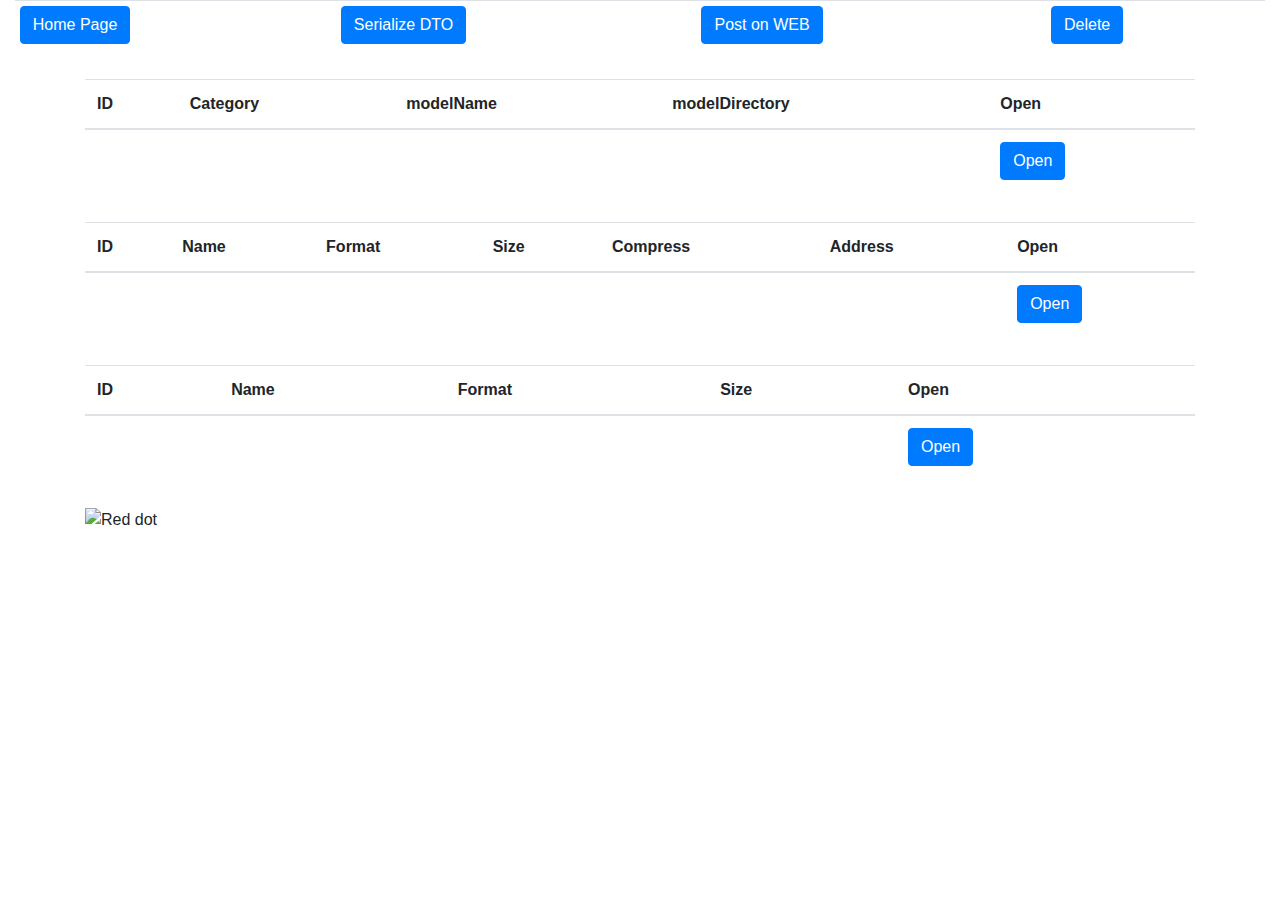
==== src/main/resources/templates/model.html @ fab70689 "Update" ====
<!DOCTYPE html>
<html xmlns="http://www.w3.org/1999/xhtml"
      xmlns:th="http://www.thymeleaf.org" lang="en"
>
<head>
    <meta charset="UTF-8">
    <title>Model page</title>
    <!--  Иконка вкладки  -->
    <link rel="shortcut icon" th:href="@{/img/favicon.png}" type="image/png">
    <!--                  -->
    <link rel="stylesheet" href="https://maxcdn.bootstrapcdn.com/bootstrap/4.1.3/css/bootstrap.min.css">
    <script src="https://ajax.googleapis.com/ajax/libs/jquery/3.1.1/jquery.min.js"></script>
    <script src="https://maxcdn.bootstrapcdn.com/bootstrap/4.1.3/js/bootstrap.min.js"></script>

    <!--  Оформление  -->
    <!--    <link rel="stylesheet" href="https://cdnjs.cloudflare.com/ajax/libs/meyer-reset/2.0/reset.min.css">-->
    <link rel="stylesheet" href="../static/css/style.css" th:href="@{/css/style.css}">

</head>
<body>


<div class="container-fluid myNavBarAllDiv">
    <table class="table table-sm myNavBarTab">
        <tr>
            <th>
                <form th:action="@{/models}"
                      method="get" class="form-horizontal">
                    <div style="margin-bottom: 14px; width: 10%" class="input-group">
                        <span class="input-group-addon"><i class="glyphicon glyphicon-watcher"></i></span>
                        <button type="submit" class="btn btn-primary myButtonHead">Home Page
                        </button>
                    </div>
                </form>
            </th>
            <th>
                <form th:action="@{'/admin/serialization/' + ${printModel.id}}"
                      method="get" class="form-horizontal">
                    <div style="margin-bottom: 14px; width: 10%" class="input-group">
                        <span class="input-group-addon"><i class="glyphicon glyphicon-watcher"></i></span>
                        <button type="submit" class="btn btn-primary myButtonHead">Serialize DTO
                        </button>
                    </div>
                </form>
            </th>
            <th>
                <form th:action="@{'/models/model-obj/' + ${printModel.id} + '/post-on-web'}"
                      method="get" class="form-horizontal">
                    <div style="margin-bottom: 14px; width: 10%" class="input-group">
                        <span class="input-group-addon"><i class="glyphicon glyphicon-watcher"></i></span>
                        <button type="submit" class="btn btn-primary myButtonHead">Post on WEB
                        </button>
                    </div>
                </form>
            </th>
            <th>
                <form th:action="@{'/models/model-obj/' + ${printModel.id} + '/delete'}"
                      method="post" class="form-horizontal">
                    <div style="margin-bottom: 14px; width: 10%" class="input-group">
                        <span class="input-group-addon"><i class="glyphicon glyphicon-watcher"></i></span>
                        <button type="submit" class="btn btn-primary myButtonHead">Delete
                        </button>
                    </div>
                </form>
            </th>
        </tr>
    </table>
</div>


<div class="container">
    <table class="table table-hover">
        <thead>

        <tr>
            <th>ID</th>
            <th>Category</th>
            <th>modelName</th>
            <th>modelDirectory</th>
            <th>Open</th>
        </tr>
        </thead>
        <tbody>
        <tr>
            <td th:text="${printModel.id}"></td>
            <td th:text="${printModel.modelCategory}"></td>
            <td th:text="${printModel.modelName}"></td>
            <td th:text="${printModel.modelDirectory}"></td>

            <td>
                <iframe name="dummyframe" id="dummyframe" style="display: none;"></iframe>
                <form th:action="@{/models/open}" target="dummyframe">
                    <div style="margin-bottom: 14px; width: 10%" class="input-group">
                        <span class="input-group-addon"><i class="glyphicon glyphicon-watcher"></i></span>
                        <button type="submit" th:name="path" th:value="${printModel.modelDirectory}"
                                class="btn btn-primary">
                            Open
                        </button>
                    </div>
                </form>
            </td>

        </tr>
        </tbody>

        <!--        <span th:text="${'Всего файлов - ' + printPrintModelOthList.size() + ' + ' + printPrintModelZipList.size()}"></span>-->
        <!--        <br>-->

    </table>


    <table class="table table-hover">
        <thead>
        <tr>
            <th>ID</th>
            <th>Name</th>
            <th>Format</th>
            <th>Size</th>
            <th>Compress</th>
            <th>Address</th>
            <th>Open</th>

        </tr>
        </thead>
        <tbody>
        <tr th:each="fileZip : ${printModelZipList}">
            <td th:text="${fileZip.id}"></td>
            <td th:text="${fileZip.nameModelZip}"></td>
            <td th:text="${fileZip.zipFormat}"></td>
            <td th:text="${fileZip.zipSize + ' mb.'}"></td>
            <td th:text="${fileZip.archiveRatio + ' %.'}"></td>
            <td th:text="${fileZip.zipAddress}"></td>


            <td>
                <iframe name="dummyframe" id="dummyframe" style="display: none;"></iframe>
                <form th:action="@{/models/open}" target="dummyframe">
                    <div style="margin-bottom: 14px; width: 10%" class="input-group">
                        <span class="input-group-addon"><i class="glyphicon glyphicon-watcher"></i></span>
                        <button type="submit" th:name="path" th:value="${fileZip.zipAddress}"
                                class="btn btn-primary">
                            Open
                        </button>
                    </div>
                </form>
            </td>


        </tr>
        </tbody>
    </table>

    <table class="table table-hover">
        <thead>
        <tr>
            <th>ID</th>
            <th>Name</th>
            <th>Format</th>
            <th>Size</th>
            <th>Open</th>


        </tr>
        </thead>
        <tbody>
        <tr th:each="fileOth : ${printModelOthList}">
            <td th:text="${fileOth.id}"></td>
            <td th:text="${fileOth.nameModelOth}"></td>
            <td th:text="${fileOth.othFormat}"></td>
            <td th:text="${fileOth.othSize + ' mb.'}"></td>

            <td>
                <iframe name="dummyframe" id="dummyframe" style="display: none;"></iframe>
                <form th:action="@{/models/open}" target="dummyframe">
                    <div style="margin-bottom: 14px; width: 10%" class="input-group">
                        <span class="input-group-addon"><i class="glyphicon glyphicon-watcher"></i></span>
                        <button type="submit" th:name="path" th:value="${fileOth.othAddress}"
                                class="btn btn-primary">
                            Open
                        </button>
                    </div>
                </form>
            </td>

        </tr>
        </tbody>
    </table>

    <tr th:each="fileOth : ${printModelOthList}">
        <th>
            <img th:src="'data:image/png;base64,' + ${fileOth.previewOth}" alt="Red dot" class="imageFull"/>
        </th>
    </tr>

</div>


<!--<div class="container">-->
<!--    <table class="table table-hover">-->
<!--        <tr>-->
<!--            <th>-->
<!--                <div id="carousel" class="carousel slide" data-ride="carousel">-->

<!--                    <div class="carousel-inner">-->
<!--                        <div class="carousel-item active">-->
<!--                            <img th:src="'data:image/png;base64,' + ${printPrintModelOthList.get(0).fullPreview}" alt="Red dot" class="imageFull d-block w-100"/>-->
<!--                        </div>-->

<!--                        <div th:each="fileOTH : ${printPrintModelOthList}" class="carousel-item">-->
<!--                            <img th:src="'data:image/png;base64,' + ${fileOth.fullPreview}" alt="Red dot" class="imageFull d-block w-100"/>-->
<!--                        </div>-->

<!--                    </div>-->
<!--                    &lt;!&ndash; Элементы управления &ndash;&gt;-->
<!--                    <a class="carousel-control-prev" href="#carousel" role="button" data-slide="prev">-->
<!--                        <span class="carousel-control-prev-icon" aria-hidden="true"></span>-->
<!--                        <span class="sr-only">Предыдущий</span>-->
<!--                    </a>-->
<!--                    <a class="carousel-control-next" href="#carousel" role="button" data-slide="next">-->
<!--                        <span class="carousel-control-next-icon" aria-hidden="true"></span>-->
<!--                        <span class="sr-only">Следующий</span>-->
<!--                    </a>-->
<!--                </div>-->
<!--            </th>-->
<!--        </tr>-->
<!--    </table>-->
<!--</div>-->


<!--<canvas id="canvas" width="1400" height="600"></canvas>-->
<!--<script th:src="@{/js/scriptWARP.js}"></script>-->
<svg id="stage"></svg>
<script src='https://unpkg.co/gsap@3/dist/gsap.min.js'></script>
<script th:src="@{/js/scriptRandom.js}"></script>

</body>
</html>
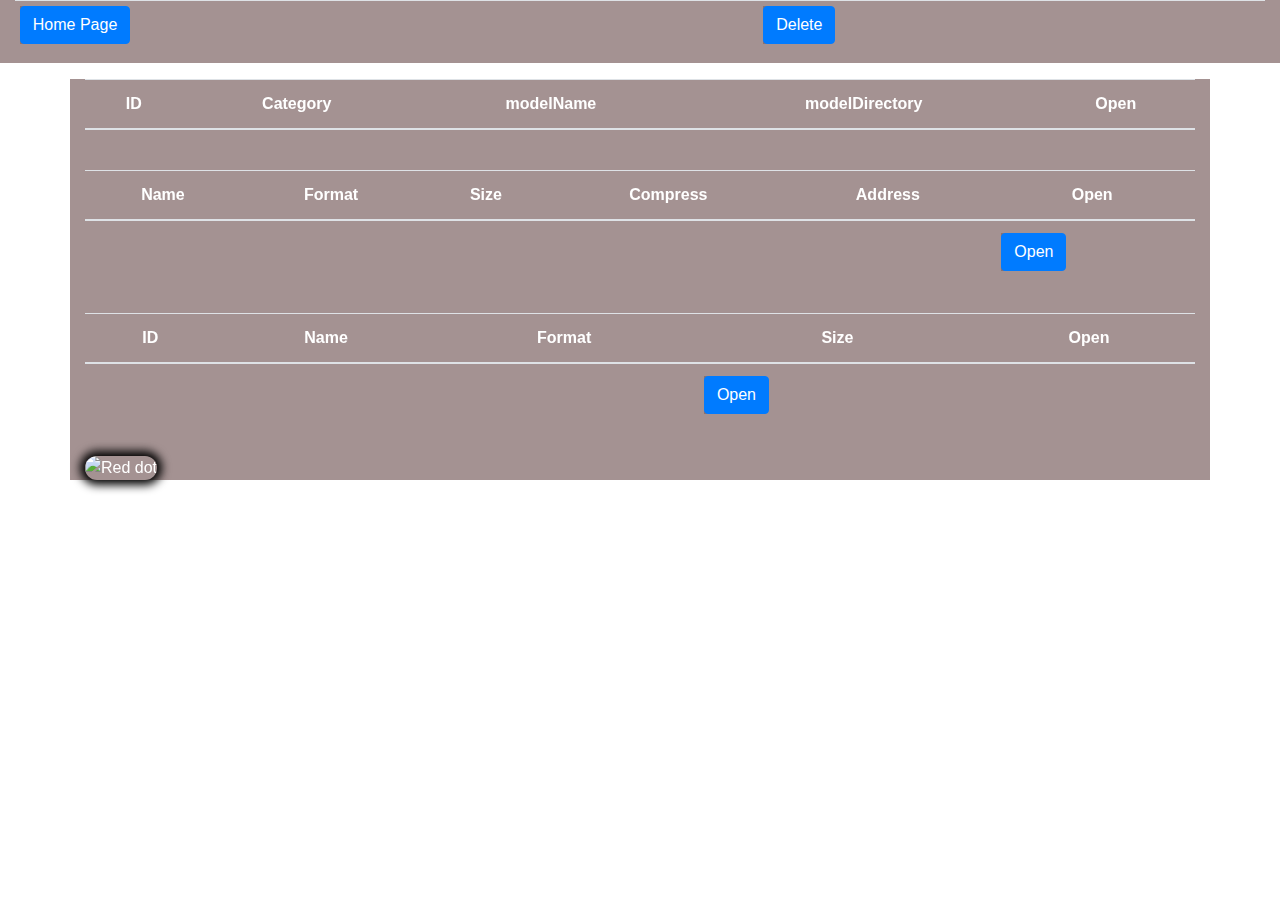
==== commit 556fd93d: "Update" ====
--- a/src/main/resources/templates/model.html
+++ b/src/main/resources/templates/model.html
@@ -34,26 +34,6 @@
                 </form>
             </th>
             <th>
-                <form th:action="@{'/admin/serialization/' + ${printModel.id}}"
-                      method="get" class="form-horizontal">
-                    <div style="margin-bottom: 14px; width: 10%" class="input-group">
-                        <span class="input-group-addon"><i class="glyphicon glyphicon-watcher"></i></span>
-                        <button type="submit" class="btn btn-primary myButtonHead">Serialize DTO
-                        </button>
-                    </div>
-                </form>
-            </th>
-            <th>
-                <form th:action="@{'/models/model-obj/' + ${printModel.id} + '/post-on-web'}"
-                      method="get" class="form-horizontal">
-                    <div style="margin-bottom: 14px; width: 10%" class="input-group">
-                        <span class="input-group-addon"><i class="glyphicon glyphicon-watcher"></i></span>
-                        <button type="submit" class="btn btn-primary myButtonHead">Post on WEB
-                        </button>
-                    </div>
-                </form>
-            </th>
-            <th>
                 <form th:action="@{'/models/model-obj/' + ${printModel.id} + '/delete'}"
                       method="post" class="form-horizontal">
                     <div style="margin-bottom: 14px; width: 10%" class="input-group">
@@ -83,28 +63,12 @@
         <tbody>
         <tr>
             <td th:text="${printModel.id}"></td>
-            <td th:text="${printModel.modelCategory}"></td>
+            <td th:text="${printModel.category}"></td>
             <td th:text="${printModel.modelName}"></td>
-            <td th:text="${printModel.modelDirectory}"></td>
-
-            <td>
-                <iframe name="dummyframe" id="dummyframe" style="display: none;"></iframe>
-                <form th:action="@{/models/open}" target="dummyframe">
-                    <div style="margin-bottom: 14px; width: 10%" class="input-group">
-                        <span class="input-group-addon"><i class="glyphicon glyphicon-watcher"></i></span>
-                        <button type="submit" th:name="path" th:value="${printModel.modelDirectory}"
-                                class="btn btn-primary">
-                            Open
-                        </button>
-                    </div>
-                </form>
-            </td>
+            <td th:text="${printModel.path}"></td>
 
         </tr>
         </tbody>
-
-        <!--        <span th:text="${'Всего файлов - ' + printPrintModelOthList.size() + ' + ' + printPrintModelZipList.size()}"></span>-->
-        <!--        <br>-->
 
     </table>
 
@@ -112,7 +76,6 @@
     <table class="table table-hover">
         <thead>
         <tr>
-            <th>ID</th>
             <th>Name</th>
             <th>Format</th>
             <th>Size</th>
@@ -123,13 +86,12 @@
         </tr>
         </thead>
         <tbody>
-        <tr th:each="fileZip : ${printModelZipList}">
-            <td th:text="${fileZip.id}"></td>
-            <td th:text="${fileZip.nameModelZip}"></td>
-            <td th:text="${fileZip.zipFormat}"></td>
-            <td th:text="${fileZip.zipSize + ' mb.'}"></td>
-            <td th:text="${fileZip.archiveRatio + ' %.'}"></td>
-            <td th:text="${fileZip.zipAddress}"></td>
+        <tr th:each="fileZip : ${printModel.zips}">
+            <td th:text="${fileZip.fileName}"></td>
+            <td th:text="${fileZip.format}"></td>
+            <td th:text="${fileZip.size + ' mb.'}"></td>
+            <td th:text="${fileZip.ratio + ' %.'}"></td>
+            <td th:text="${fileZip.path}"></td>
 
 
             <td>
@@ -137,7 +99,7 @@
                 <form th:action="@{/models/open}" target="dummyframe">
                     <div style="margin-bottom: 14px; width: 10%" class="input-group">
                         <span class="input-group-addon"><i class="glyphicon glyphicon-watcher"></i></span>
-                        <button type="submit" th:name="path" th:value="${fileZip.zipAddress}"
+                        <button type="submit" th:name="path" th:value="${fileZip.path}"
                                 class="btn btn-primary">
                             Open
                         </button>
@@ -158,23 +120,21 @@
             <th>Format</th>
             <th>Size</th>
             <th>Open</th>
-
-
         </tr>
         </thead>
+
         <tbody>
-        <tr th:each="fileOth : ${printModelOthList}">
-            <td th:text="${fileOth.id}"></td>
-            <td th:text="${fileOth.nameModelOth}"></td>
-            <td th:text="${fileOth.othFormat}"></td>
-            <td th:text="${fileOth.othSize + ' mb.'}"></td>
+        <tr th:each="fileOth : ${printModel.oths}">
+            <td th:text="${fileOth.fileName}"></td>
+            <td th:text="${fileOth.format}"></td>
+            <td th:text="${fileOth.size + ' mb.'}"></td>
 
             <td>
                 <iframe name="dummyframe" id="dummyframe" style="display: none;"></iframe>
                 <form th:action="@{/models/open}" target="dummyframe">
                     <div style="margin-bottom: 14px; width: 10%" class="input-group">
                         <span class="input-group-addon"><i class="glyphicon glyphicon-watcher"></i></span>
-                        <button type="submit" th:name="path" th:value="${fileOth.othAddress}"
+                        <button type="submit" th:name="path" th:value="${fileOth.path}"
                                 class="btn btn-primary">
                             Open
                         </button>
@@ -186,46 +146,13 @@
         </tbody>
     </table>
 
-    <tr th:each="fileOth : ${printModelOthList}">
+    <tr th:each="fileOth : ${printModel.oths}">
         <th>
-            <img th:src="'data:image/png;base64,' + ${fileOth.previewOth}" alt="Red dot" class="imageFull"/>
+            <img th:src="${fileOth.preview}" alt="Red dot" class="imageFull"/>
         </th>
     </tr>
 
 </div>
-
-
-<!--<div class="container">-->
-<!--    <table class="table table-hover">-->
-<!--        <tr>-->
-<!--            <th>-->
-<!--                <div id="carousel" class="carousel slide" data-ride="carousel">-->
-
-<!--                    <div class="carousel-inner">-->
-<!--                        <div class="carousel-item active">-->
-<!--                            <img th:src="'data:image/png;base64,' + ${printPrintModelOthList.get(0).fullPreview}" alt="Red dot" class="imageFull d-block w-100"/>-->
-<!--                        </div>-->
-
-<!--                        <div th:each="fileOTH : ${printPrintModelOthList}" class="carousel-item">-->
-<!--                            <img th:src="'data:image/png;base64,' + ${fileOth.fullPreview}" alt="Red dot" class="imageFull d-block w-100"/>-->
-<!--                        </div>-->
-
-<!--                    </div>-->
-<!--                    &lt;!&ndash; Элементы управления &ndash;&gt;-->
-<!--                    <a class="carousel-control-prev" href="#carousel" role="button" data-slide="prev">-->
-<!--                        <span class="carousel-control-prev-icon" aria-hidden="true"></span>-->
-<!--                        <span class="sr-only">Предыдущий</span>-->
-<!--                    </a>-->
-<!--                    <a class="carousel-control-next" href="#carousel" role="button" data-slide="next">-->
-<!--                        <span class="carousel-control-next-icon" aria-hidden="true"></span>-->
-<!--                        <span class="sr-only">Следующий</span>-->
-<!--                    </a>-->
-<!--                </div>-->
-<!--            </th>-->
-<!--        </tr>-->
-<!--    </table>-->
-<!--</div>-->
-
 
 <!--<canvas id="canvas" width="1400" height="600"></canvas>-->
 <!--<script th:src="@{/js/scriptWARP.js}"></script>-->
